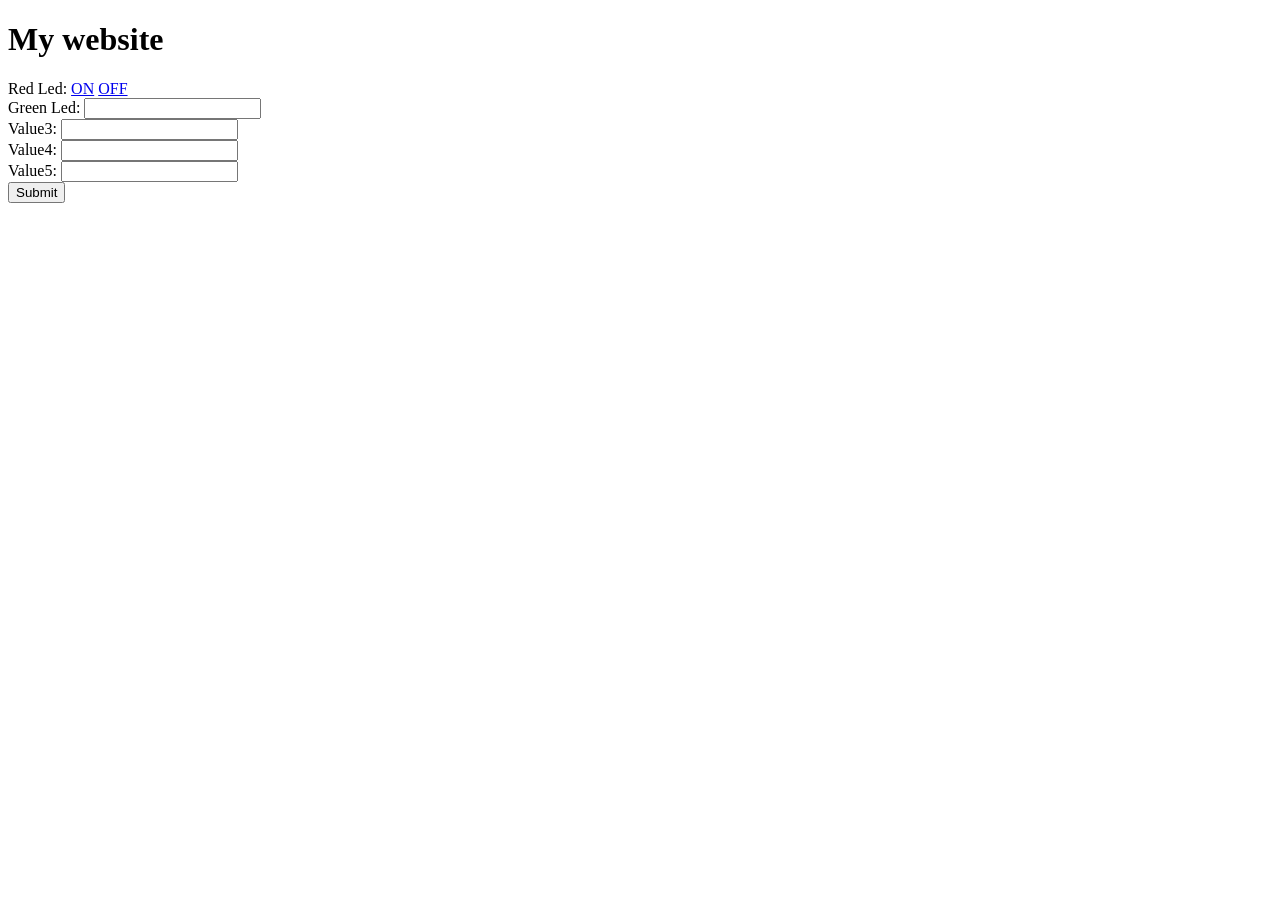
==== templates/index.html @ 020e7dbd "Subida inicial" ====
<!DOCTYPE html>
<html>
<head>
   <title>Webapp</title>
</head>

<body>
   <h1>My website</h1>
   <form >
    Red Led: <a href="/pinRed/on">ON</a> <a href="/pinRed/off">OFF</a><br/>
    Green Led: <input type="text" name = "field2" /><br/>
    Value3: <input type="text" name = "field3" /><br/>
    Value4: <input type="text" name = "field4" /><br/>
    Value5: <input type="text" name = "field5" /><br/>
    <input type="submit" />
    </form>
</body>

</html>
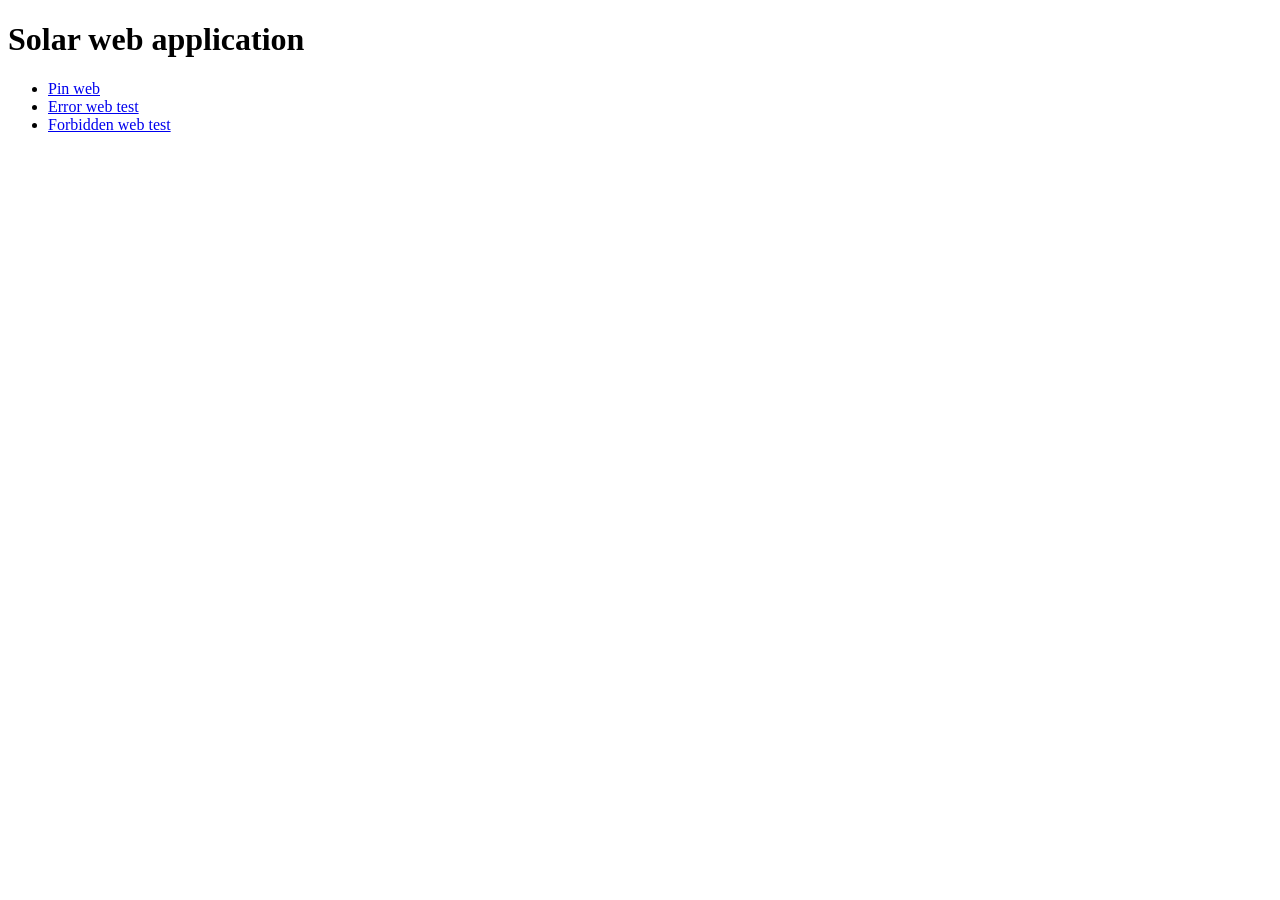
==== commit 38334635: "Añadidos módulos y un borrados de DAOs" ====
--- a/templates/index.html
+++ b/templates/index.html
@@ -2,18 +2,16 @@
 <html>
 <head>
    <title>Webapp</title>
+   <link rel="stylesheet" href="../static/style.css">
 </head>
 
 <body>
-   <h1>My website</h1>
-   <form >
-    Red Led: <a href="/pinRed/on">ON</a> <a href="/pinRed/off">OFF</a><br/>
-    Green Led: <input type="text" name = "field2" /><br/>
-    Value3: <input type="text" name = "field3" /><br/>
-    Value4: <input type="text" name = "field4" /><br/>
-    Value5: <input type="text" name = "field5" /><br/>
-    <input type="submit" />
-    </form>
+   <h1>Solar web application</h1>
+   <ul>
+       <li><a href="/pins">Pin web</a></li>
+       <li><a href="/error">Error web test</a></li>
+       <li><a href="/forbidden">Forbidden web test</a></li>
+   </ul>
 </body>
 
 </html>
--- a/static/style.css
+++ b/static/style.css
@@ -0,0 +1,3 @@
+table, th, td {
+	border: 1px solid black;
+}
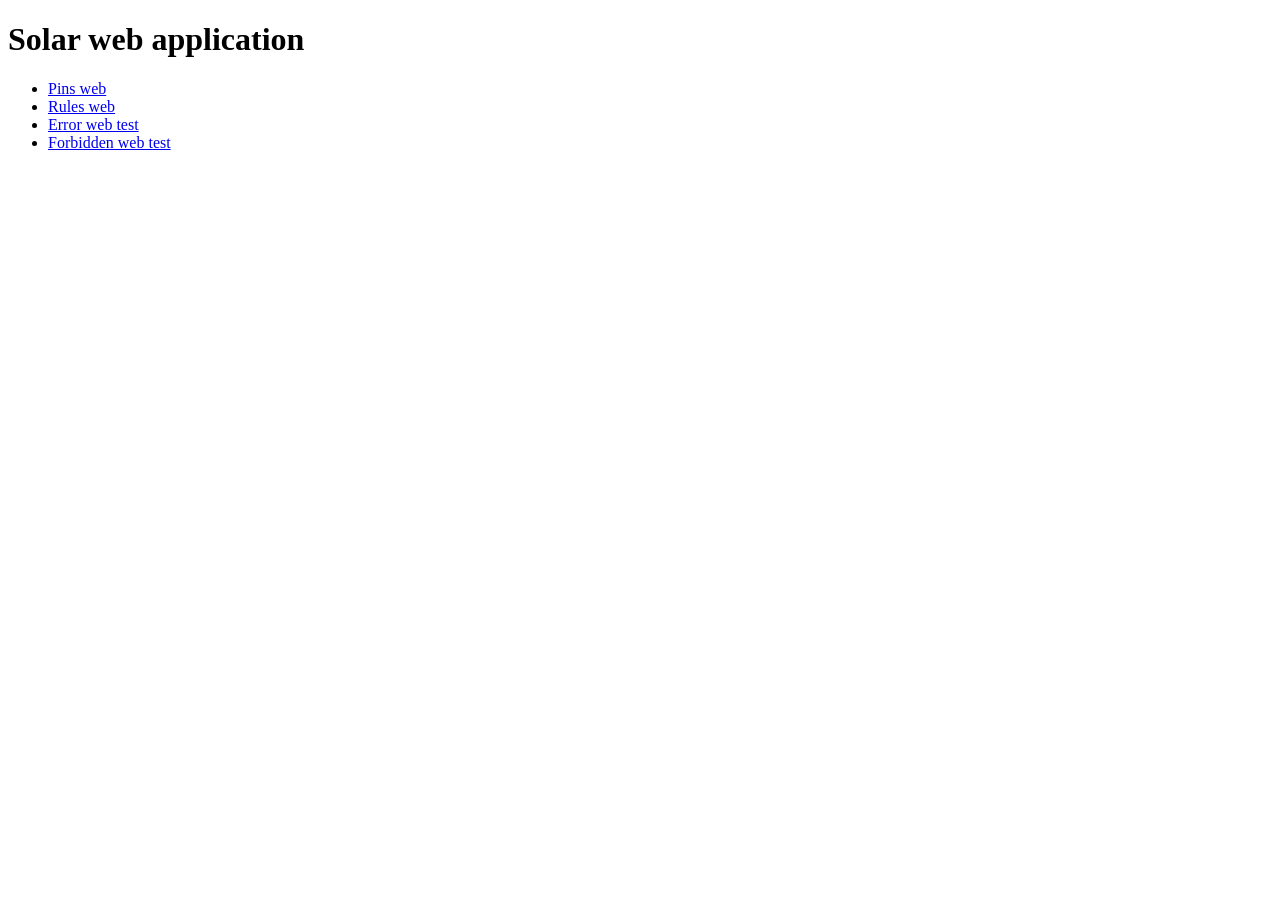
==== commit c3f3e28c: "inicio rules" ====
--- a/templates/index.html
+++ b/templates/index.html
@@ -1,17 +1,18 @@
 <!DOCTYPE html>
 <html>
-<head>
-   <title>Webapp</title>
-   <link rel="stylesheet" href="../static/style.css">
-</head>
+    <head>
+       <title>Webapp</title>
+       <link rel="stylesheet" href="../static/style.css">
+    </head>
 
-<body>
-   <h1>Solar web application</h1>
-   <ul>
-       <li><a href="/pins">Pin web</a></li>
-       <li><a href="/error">Error web test</a></li>
-       <li><a href="/forbidden">Forbidden web test</a></li>
-   </ul>
-</body>
+    <body>
+       <h1>Solar web application</h1>
+       <ul>
+           <li><a href="/pins">Pins web</a></li>
+           <li><a href="/rules">Rules web</a></li>
+           <li><a href="/error">Error web test</a></li>
+           <li><a href="/forbidden">Forbidden web test</a></li>
+       </ul>
+    </body>
 
 </html>
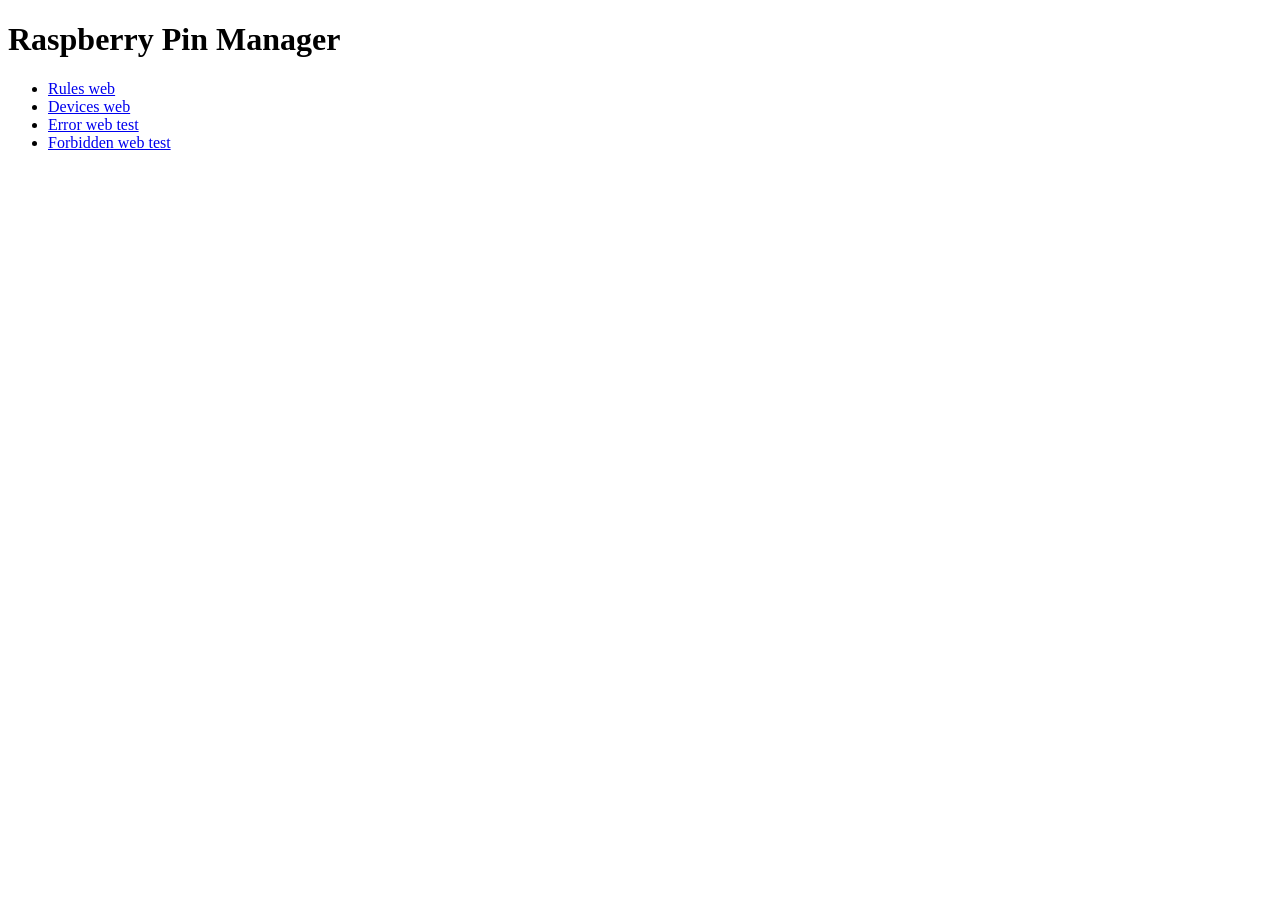
==== commit b28ea663: "La web devices hace peticiones get a cada host para mostrar los pines" ====
--- a/templates/index.html
+++ b/templates/index.html
@@ -6,10 +6,10 @@
     </head>
 
     <body>
-       <h1>Solar web application</h1>
+       <h1>Raspberry Pin Manager</h1>
        <ul>
-           <li><a href="/pins">Pins web</a></li>
            <li><a href="/rules">Rules web</a></li>
+           <li><a href="/devices">Devices web</a></li>
            <li><a href="/error">Error web test</a></li>
            <li><a href="/forbidden">Forbidden web test</a></li>
        </ul>
